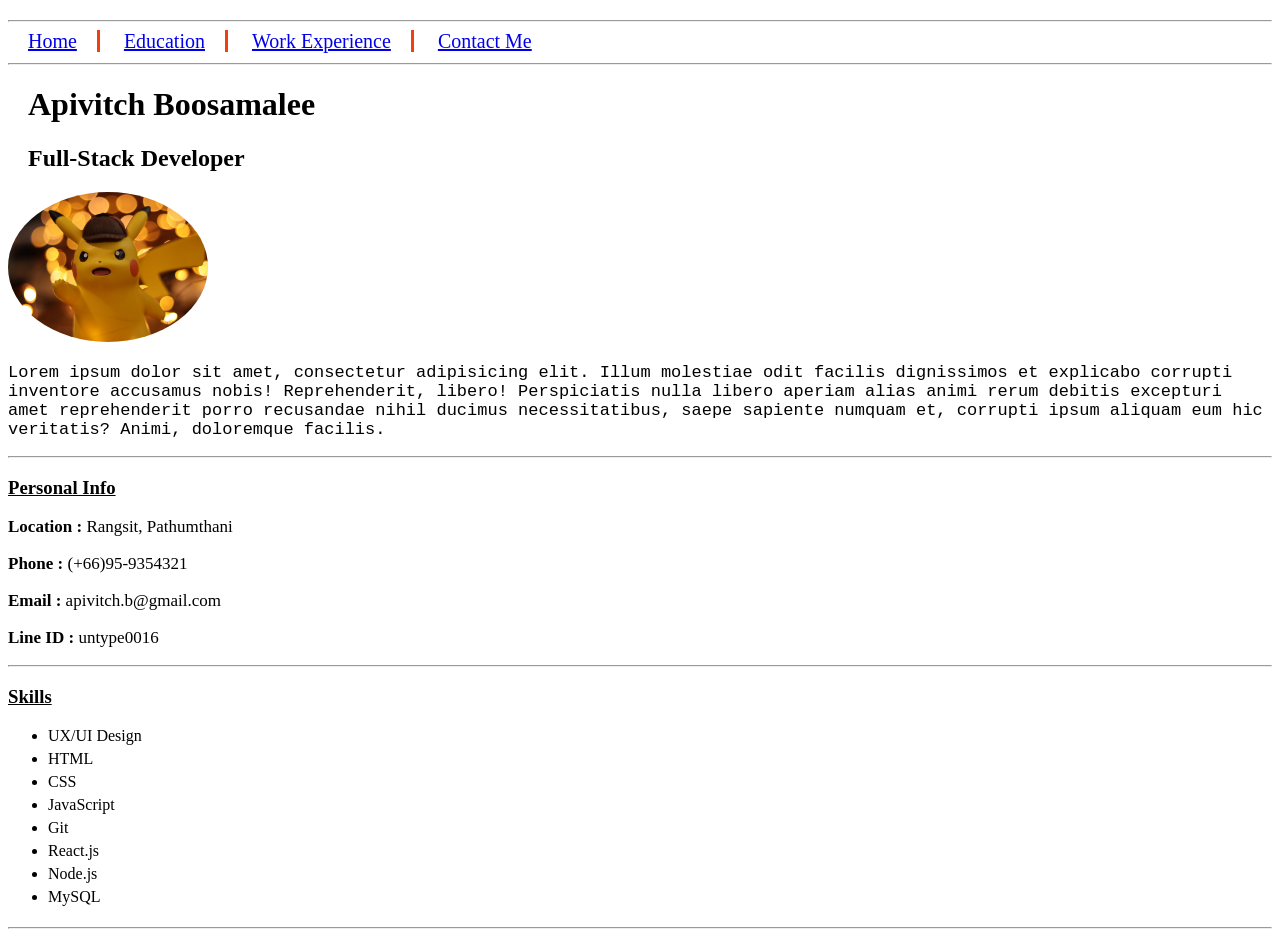
==== Homework/Homework-HTML-CSS-01/index.html @ ac00fa6e "Initial commit - HTML CSS Homework and Lab" ====
<!DOCTYPE html>
<html lang="en">
<head>
    <meta charset="UTF-8">
    <meta name="viewport" content="width=device-width, initial-scale=1.0">
    <title>Home</title>
    <style>
        .menu a{ 
        /*   a -> tag <a>   .a -> class="a"   #a -> id="a"   */ 
        border-right: 3px solid;
        border-collapse: collapse;
        border-right-color: rgb(241, 64, 10);
        padding-inline: 20px;
        font-size: 20px;
        }
        .menu a:last-child{
            border-right: none;
        }
         .name{
            margin-left: 20px;
        }
        .role{
            margin-left: 20px;
        }
        .profile-img{
        width: 200px;
        height: 150px;
        border-radius: 50%; /* เปลี่ยนเป็นวง */
        object-fit: cover; /* crop รูปให้เต็มวงกลมโดยไม่ทำให้ภาพเบี้ยว */
        }
        .desc{
            font-size: 17px;
            font-family: monospace;
        }
        .info{
            font-size: 17px;
        }
        .skill-list li{
            padding-bottom: 5px;
        }

    </style>
</head>
<body>
    <hr style="margin-top: 20px;">
    <nav class="menu">
        <a href="./index.html">Home</a>
        <a href="./education.html">Education</a>
        <a href="./work.html">Work Experience</a>
        <a href="./contact.html">Contact Me</a>
    </nav>
    <hr style="margin-top: 10px;">
    <h1 class="name">Apivitch Boosamalee</h1>
    <h2 class="role">Full-Stack Developer</h2>
    <img class="profile-img" src="./pic/pokemon.jpg" alt="pokemon">
    <p class="desc">Lorem ipsum dolor sit amet, consectetur adipisicing elit. Illum molestiae odit facilis dignissimos et explicabo corrupti inventore accusamus nobis! Reprehenderit, libero! Perspiciatis nulla libero aperiam alias animi rerum debitis excepturi amet reprehenderit porro recusandae nihil ducimus necessitatibus, saepe sapiente numquam et, corrupti ipsum aliquam eum hic veritatis? Animi, doloremque facilis.   
    </p>
    <hr>
    <h3><ins>Personal Info</ins></h3>
    <div class="info">
        <p><strong>Location :</strong> Rangsit, Pathumthani </p>
        <p><strong>Phone :</strong> (+66)95-9354321 </p>
        <p><strong>Email :</strong> apivitch.b@gmail.com</p>
        <p><strong>Line ID :</strong> untype0016 </p>
    </div>
    <hr>
    <h3><ins>Skills</ins></h3>
    <ul class="skill-list">
        <li>UX/UI Design</li>
        <li>HTML</li>
        <li>CSS</li>
        <li>JavaScript</li>
        <li>Git</li>
        <li>React.js</li>
        <li>Node.js</li>
        <li>MySQL</li>
    </ul>
    <hr>
</body>
</html>
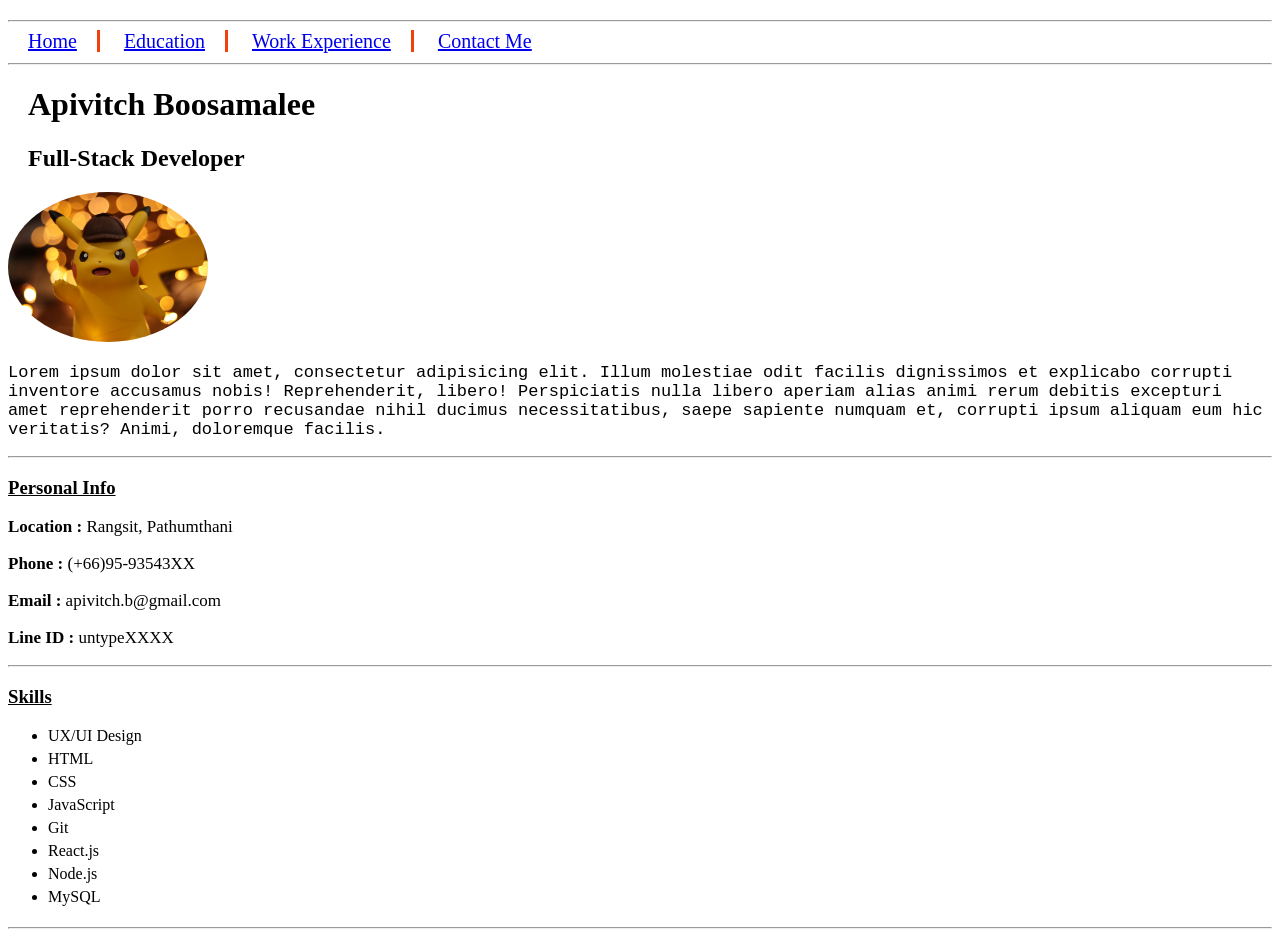
==== commit 759cac68: "Update contact information in Homework01" ====
--- a/Homework/Homework-HTML-CSS-01/index.html
+++ b/Homework/Homework-HTML-CSS-01/index.html
@@ -59,9 +59,9 @@
     <h3><ins>Personal Info</ins></h3>
     <div class="info">
         <p><strong>Location :</strong> Rangsit, Pathumthani </p>
-        <p><strong>Phone :</strong> (+66)95-9354321 </p>
+        <p><strong>Phone :</strong> (+66)95-93543XX </p>
         <p><strong>Email :</strong> apivitch.b@gmail.com</p>
-        <p><strong>Line ID :</strong> untype0016 </p>
+        <p><strong>Line ID :</strong> untypeXXXX </p>
     </div>
     <hr>
     <h3><ins>Skills</ins></h3>
